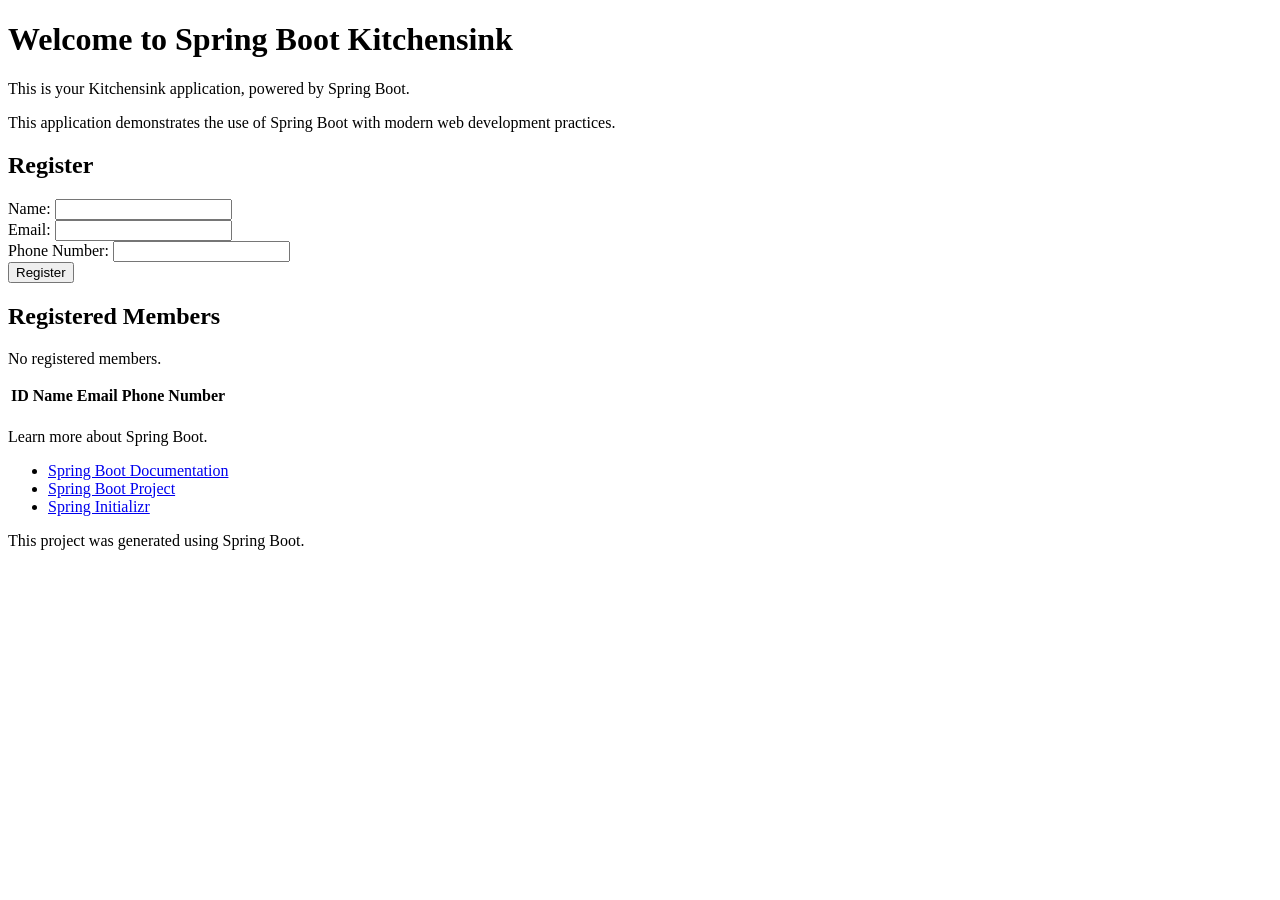
==== src/main/resources/templates/index.html @ 247f259f "step 5 - migrate controller and UI to spring" ====
<!DOCTYPE html>
<html xmlns:th="http://www.thymeleaf.org">
<head>
    <meta charset="UTF-8">
    <title>Spring Boot Kitchensink</title>
    <link rel="stylesheet" th:href="@{/css/screen.css}">
</head>
<body>
    <div id="container">
        <div id="content">
            <h1>Welcome to Spring Boot Kitchensink</h1>
            <p>
                This is your <span class="bold">Kitchensink</span> application, powered by Spring Boot.
            </p>
            <p>
                This application demonstrates the use of Spring Boot with modern web development practices.
            </p>
            
            <!-- Flash Messages -->
            <div th:if="${message}" th:class="${messageType == 'success' ? 'success' : 'error'}" class="message">
                <p th:text="${message}"></p>
            </div>
            
            <div class="register">
                <h2>Register</h2>
                <form th:action="@{/register}" method="post" th:object="${newMember}">
                    <div class="field">
                        <label for="name">Name:</label>
                        <input type="text" id="name" th:field="*{name}" />
                        <span class="error" th:if="${#fields.hasErrors('name')}" th:errors="*{name}"></span>
                    </div>
                    <div class="field">
                        <label for="email">Email:</label>
                        <input type="email" id="email" th:field="*{email}" />
                        <span class="error" th:if="${#fields.hasErrors('email')}" th:errors="*{email}"></span>
                    </div>
                    <div class="field">
                        <label for="phoneNumber">Phone Number:</label>
                        <input type="text" id="phoneNumber" th:field="*{phoneNumber}" />
                        <span class="error" th:if="${#fields.hasErrors('phoneNumber')}" th:errors="*{phoneNumber}"></span>
                    </div>
                    <div class="button">
                        <input type="submit" value="Register" />
                    </div>
                </form>
            </div>
            
            <!-- Registered Members List -->
            <div class="members">
                <h2>Registered Members</h2>
                <div th:if="${#lists.isEmpty(members)}">
                    <p>No registered members.</p>
                </div>
                <table th:if="${not #lists.isEmpty(members)}" class="simpletablestyle">
                    <thead>
                        <tr>
                            <th>ID</th>
                            <th>Name</th>
                            <th>Email</th>
                            <th>Phone Number</th>
                        </tr>
                    </thead>
                    <tbody>
                        <tr th:each="member : ${members}">
                            <td th:text="${member.id}"></td>
                            <td th:text="${member.name}"></td>
                            <td th:text="${member.email}"></td>
                            <td th:text="${member.phoneNumber}"></td>
                        </tr>
                    </tbody>
                </table>
            </div>
        </div>
        <div id="aside">
            <p>Learn more about Spring Boot.</p>
            <ul>
                <li><a href="https://docs.spring.io/spring-boot/docs/current/reference/html/">Spring Boot Documentation</a></li>
                <li><a href="https://spring.io/projects/spring-boot">Spring Boot Project</a></li>
                <li><a href="https://start.spring.io">Spring Initializr</a></li>
            </ul>
        </div>
        <div id="footer">
            <p>
                This project was generated using Spring Boot.<br />
            </p>
        </div>
    </div>
</body>
</html>
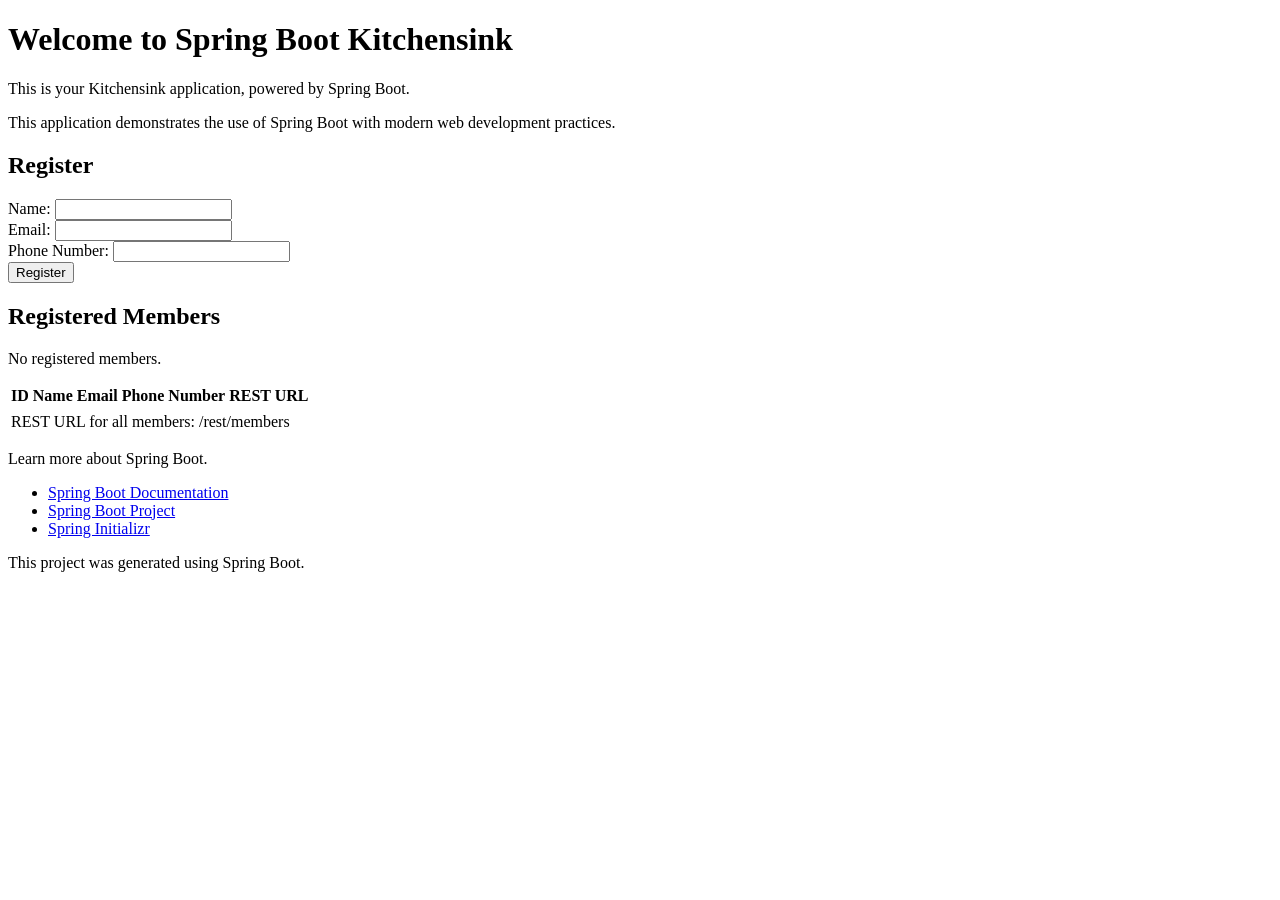
==== commit 05c8c625: "step 5b - fix the members bug" ====
--- a/src/main/resources/templates/index.html
+++ b/src/main/resources/templates/index.html
@@ -58,6 +58,7 @@
                             <th>Name</th>
                             <th>Email</th>
                             <th>Phone Number</th>
+                            <th>REST URL</th>
                         </tr>
                     </thead>
                     <tbody>
@@ -66,8 +67,18 @@
                             <td th:text="${member.name}"></td>
                             <td th:text="${member.email}"></td>
                             <td th:text="${member.phoneNumber}"></td>
+                            <td>
+                                <a th:href="@{/rest/members/{id}(id=${member.id})}" th:text="@{'/rest/members/' + ${member.id}}"></a>
+                            </td>
                         </tr>
                     </tbody>
+                    <tfoot>
+                        <tr>
+                            <td colspan="5">
+                                REST URL for all members: <a th:href="@{/rest/members}">/rest/members</a>
+                            </td>
+                        </tr>
+                    </tfoot>
                 </table>
             </div>
         </div>
